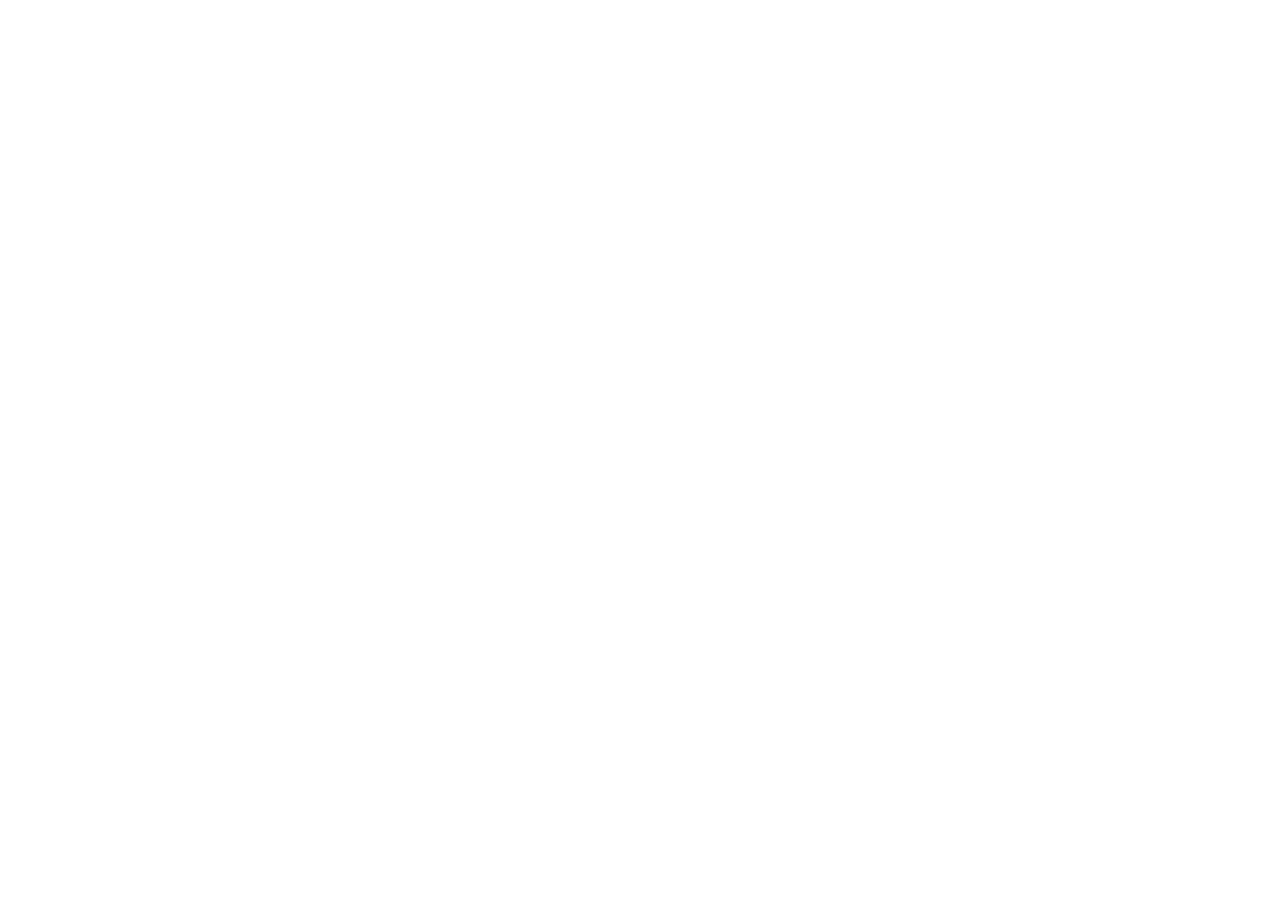
==== docs/index.html @ d0d93814 "start" ====
<!DOCTYPE html>
<html lang="en">
<head>
    <meta charset="UTF-8">
    <meta name="viewport" content="width=device-width, initial-scale=1.0">
    <title>Document</title>
</head>
<body>
    
</body>
</html>
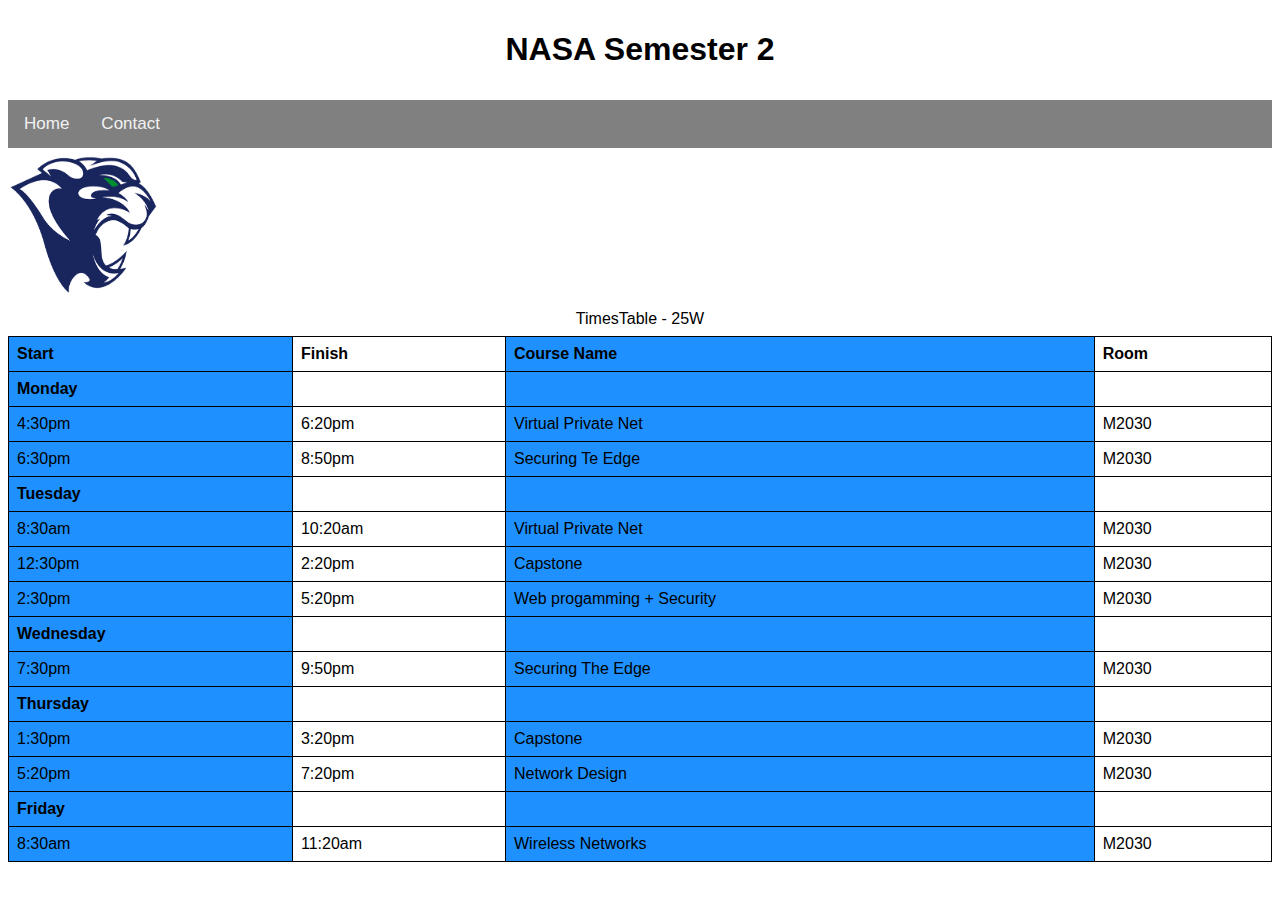
==== commit 413163c9: "lab1" ====
--- a/docs/index.html
+++ b/docs/index.html
@@ -1,11 +1,145 @@
 <!DOCTYPE html>
 <html lang="en">
+
 <head>
-    <meta charset="UTF-8">
-    <meta name="viewport" content="width=device-width, initial-scale=1.0">
-    <title>Document</title>
+  <meta charset="UTF-8">
+  <meta name="viewport" content="width=device-width, initial-scale=1.0">
+  <title>Lab 1</title>
+  <link rel="stylesheet" href="lab1.css">
 </head>
 <body>
+
+
+<h1>NASA Semester 2</h1>
+  <div class="topnav">
     
-</body>
-</html>+      <a href="index.html">Home</a>
+      <a href="contact.html">Contact</a>
+    
+    </div>
+
+    <div class="main">
+    
+      <img src="images/saultlogo.jpg" alt="SaultCollege Logo" >
+
+    <table>
+      <caption>TimesTable - 25W</caption>
+      <tr>
+        <th>Start</th>
+        <th>Finish</th>
+        <th>Course Name</th>
+        <th>Room</th>
+      </tr>
+      <th>Monday</th>
+      <th></th>
+      <th></th>
+      <th></th>
+      <tr>
+          
+        <td>4:30pm</td>
+        <td>6:20pm</td>
+        <td>Virtual Private Net</td>
+        <td>M2030</td>
+      
+      </tr>
+      <tr>
+          
+          <td>6:30pm</td>
+          <td>8:50pm</td>
+          <td>Securing Te Edge</td>
+          <td>M2030</td>
+        
+        </tr>
+      <th>Tuesday</th>
+      <th></th>
+      <th></th>
+      <th></th>
+      <tr>
+          <tr>
+          
+              <td>8:30am</td>
+              <td>10:20am</td>
+              <td>Virtual Private Net</td>
+              <td>M2030</td>
+            
+            </tr>
+            <tr>
+          
+              <td>12:30pm</td>
+              <td>2:20pm</td>
+              <td>Capstone</td>
+              <td>M2030</td>
+            
+            </tr>
+            <tr>
+          
+              <td>2:30pm</td>
+              <td>5:20pm</td>
+              <td>Web progamming + Security</td>
+              <td>M2030</td>
+            
+            </tr>
+          
+      </tr>
+      <th>Wednesday</th>
+      <th></th>
+      <th></th>
+      <th></th>
+      <tr>
+          <tr>
+          
+              <td>7:30pm</td>
+              <td>9:50pm</td>
+              <td>Securing The Edge</td>
+              <td>M2030</td>
+            
+            </tr>
+        
+        
+      </tr>
+      <th>Thursday</th>
+      <th></th>
+      <th></th>
+      <th></th>
+      <tr>
+          <tr>
+          
+              <td>1:30pm</td>
+              <td>3:20pm</td>
+              <td>Capstone</td>
+              <td>M2030</td>
+            
+            </tr>
+            <tr>
+          
+              <td>5:20pm</td>
+              <td>7:20pm</td>
+              <td>Network Design</td>
+              <td>M2030</td>
+            
+            </tr>
+      </tr>
+      <th>Friday</th>
+      <th></th>
+      <th></th>
+      <th></th>
+      <tr>
+          <tr>
+          
+              <td>8:30am</td>
+              <td>11:20am</td>
+              <td>Wireless Networks</td>
+              <td>M2030</td>
+            
+            </tr>
+          
+          
+      </tr>
+      
+    </table>
+
+    </div>
+
+
+  </body>
+  </html>--- a/docs/lab1.css
+++ b/docs/lab1.css
@@ -0,0 +1,84 @@
+* {
+    box-sizing: border-box;
+  }
+  
+  body {
+    font-family: Arial, Helvetica, sans-serif;
+   
+    
+  }
+  img {
+  
+    width: 150px; /* Set a small width */
+    height: 150px; /* Set a small width */
+  }
+  
+  
+  table {
+  font-family: arial, sans-serif;
+  border-collapse: collapse;
+  width: 100%;
+  
+  }
+  
+  td:nth-child(odd), th:nth-child(odd) {
+  background-color: dodgerblue;
+  }
+  td, th {
+  border: 1px solid black;
+  text-align: left;
+  padding: 8px;
+  }
+  caption {
+  padding: 8px;
+  }
+  
+  .topnav {
+    background-color: gray;
+    overflow: hidden;
+  }
+  
+  .topnav a {
+    float: left;
+    color: #f2f2f2;
+    text-align: center;
+    padding: 14px 16px;
+    text-decoration: none;
+    font-size: 17px;
+  }
+  
+  .topnav a:hover {
+    background-color: #ddd;
+    color: black;
+  }
+  
+  .topnav a.active {
+    background-color: dodgerblue;
+    color: white;
+  }
+  .main {
+   width: 100%;
+   
+  }
+  
+  .container {
+    padding: 16px;
+    background-color: white;
+    margin-top: 10%;
+    margin-left: 25%;
+    margin-right: 25%;
+  }
+  input {
+    width: 100%;
+    padding: 15px;
+    margin: 5px 0 22px 0;
+    display: inline-block;
+  }
+  h1 {
+    width: 100%;
+    padding: 10px;
+    text-align: center;
+  }
+  
+  
+  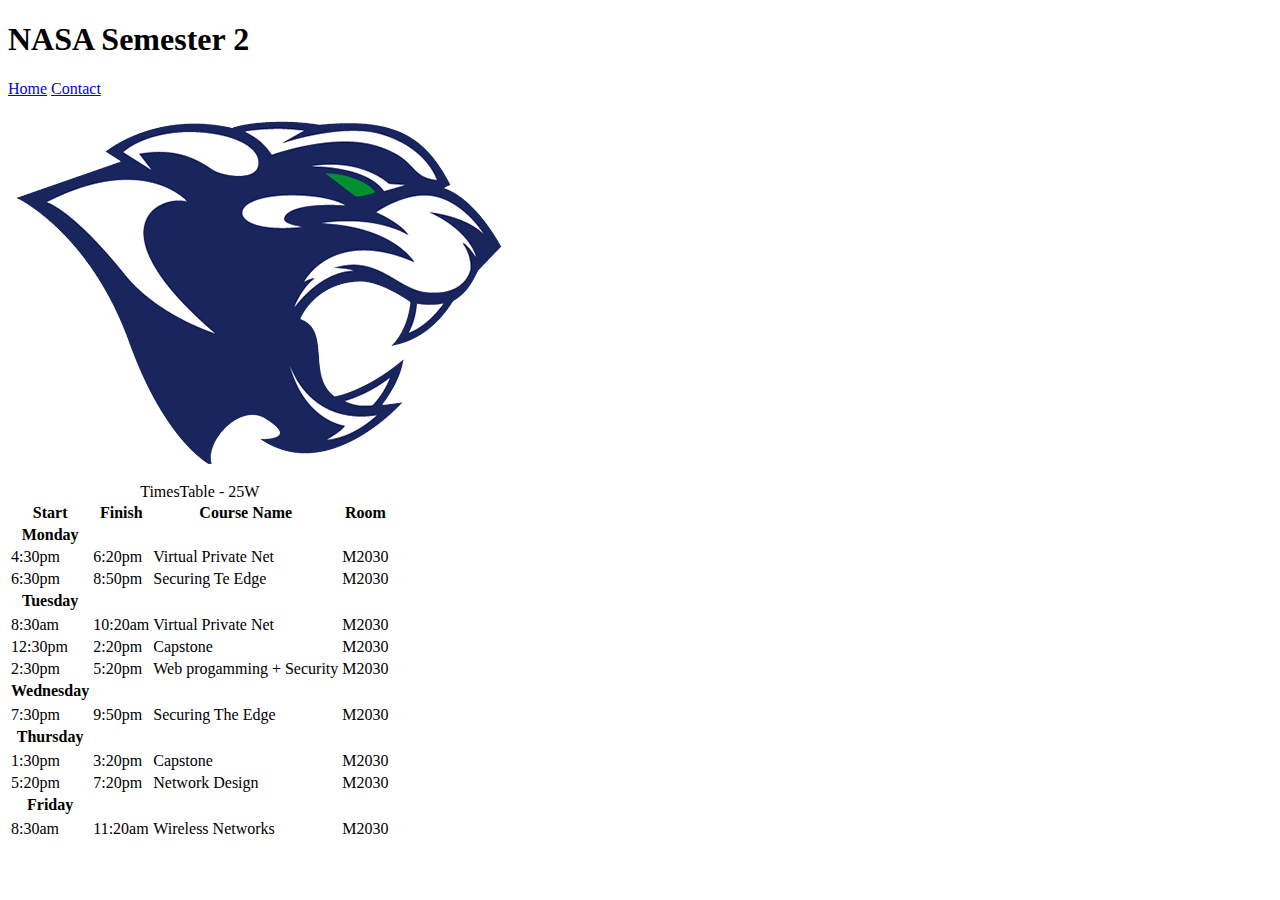
==== commit abc741ba: "lab2" ====
--- a/docs/index.html
+++ b/docs/index.html
@@ -1,11 +1,10 @@
 <!DOCTYPE html>
 <html lang="en">
-
 <head>
   <meta charset="UTF-8">
   <meta name="viewport" content="width=device-width, initial-scale=1.0">
   <title>Lab 1</title>
-  <link rel="stylesheet" href="lab1.css">
+  <link rel="stylesheet" href="css/lab1.css">
 </head>
 <body>
 
